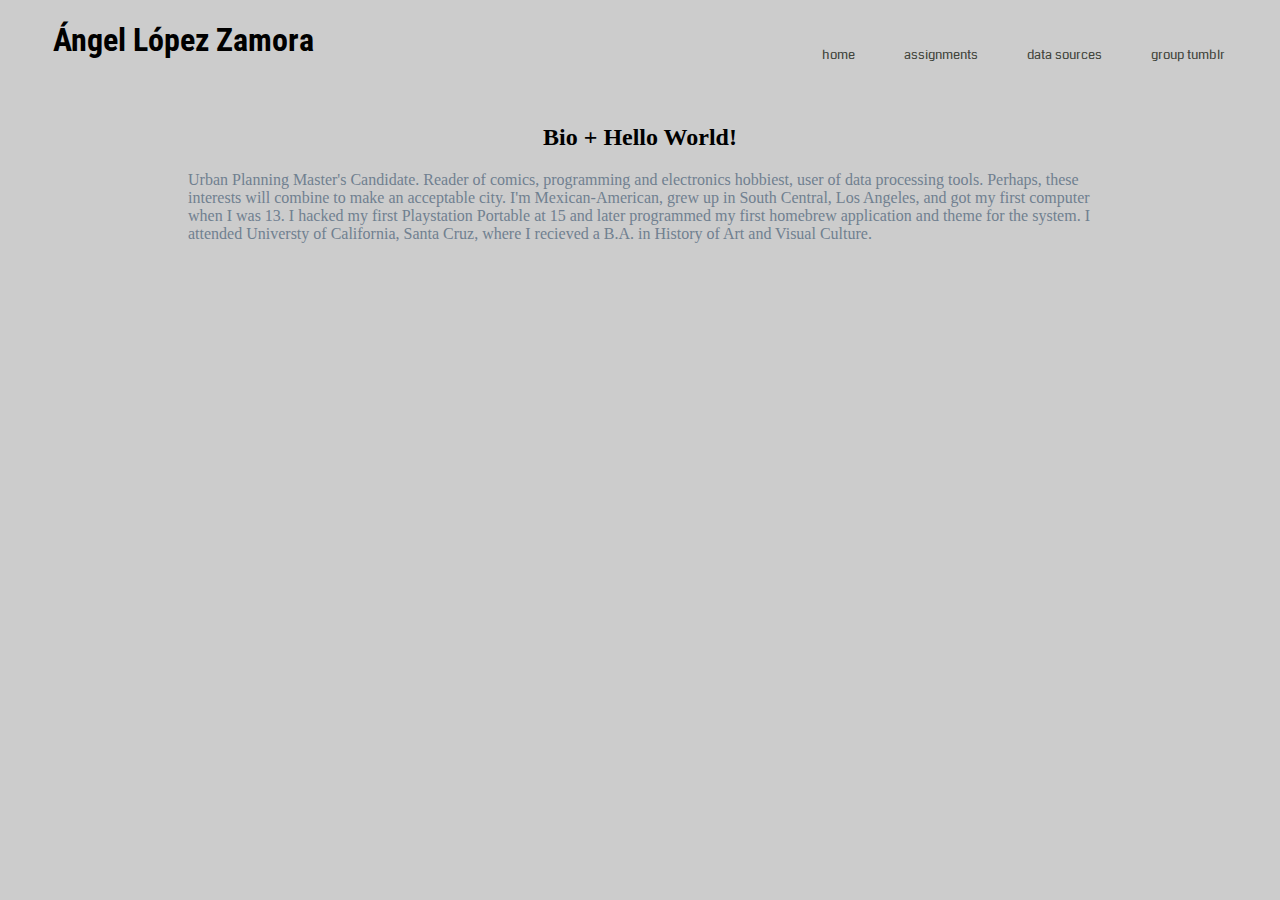
==== index.html @ 985e3577 "first commit" ====
<!DOCTYPE html>
<html>
    <meta charset="utf-8">
    <meta name="description" content="description of the site">
    <meta name="keywords" content="keywords for the site">
    <meta name="author" content="Ángel López Zamora">
    
    <link rel="stylesheet" href="css/style.css">
<head>
    <title>Data and Planning</title>
    <div id ='navbar'>
    
    <ul>
        <li><a href="index.html">home</a></li>
        <li><a href="assign.html">assignments</a></li>
        <li><a href="data.html">data sources</a></li>
        <li><a href="https://dataviz2018spring.tumblr.com/">group tumblr</a></li>
        
        </ul>
        </div>
    </head>
<body>
   
    <h1 id ='name'>Ángel López Zamora</h1>
    
    <div id='bio'>
    <h2>Bio + Hello World!</h2>
    <p>Urban Planning Master's Candidate. Reader of comics, programming and electronics hobbiest, user of data processing tools. Perhaps, these interests will combine to make an acceptable city. I'm Mexican-American, grew up in South Central, Los Angeles, and got my first computer when I was 13. I hacked my first Playstation Portable at 15 and later programmed my first homebrew application and theme for the system. I attended Universty of California, Santa Cruz, where I recieved a B.A. in History of Art and Visual Culture.</p>
    </div>
    </body>
</html>
---- css/style.css ----
@import url("https://fonts.googleapis.com/css?family=Coda|Roboto+Condensed");
    
#name{
    font-family: 'Roboto Condensed';
    margin-left: 45px;
}

#bio{
    text-align: center;
    margin-top: 65px;
}

body{
    background-color: #CCCCCC;
}

p{
    color: slategrey;
    text-align: left;
    margin-left: 180px;
    margin-right: 180px;
}
#navbar ul{
    list-style: none;
}

#navbar ul li a{
    color: #41443B;
    text-decoration: none;
    float: right;
    padding: 4px 2px;
    text-align: center;
    margin-right: 45px;
    margin-top: 5px;
    font-size: 13px;
    font-family: 'Coda';
}

#navbar ul li a:hover{
    color: #41443B;
    text-shadow: 0px 2px 1px #6f7272;
}

#navbar ul li{
    float:  left;
}

#navbar ul{
    float: right;
}

#agnlist ul{
    list-style: none;
}

#agnlist ul li a{
    color: #41443B;
    text-decoration: none;
    padding-left: 1em;
    padding: 4px 2px;
    text-align: center;
    margin-bottom: 45px;
    margin-top: 35px;
    font-size: 13px;
    font-family: 'Coda';
}

#agnlist ul li a:hover{
    color: #41443B;
    text-shadow: 0px 2px 1px #6f7272;
}

#agnlist ul li{
    padding-top: 1em;
}

#agnlist ul{
    padding-top: 65px;
}

#datalist ul{
    list-style: none;
}

#datalist ul li a{
    color: #41443B;
    text-decoration: none;
    padding-left: 1em;
    padding: 4px 2px;
    text-align: center;
    margin-right: 45px;
    margin-top: 35px;
    font-size: 13px;
    font-family: 'Coda';
}

#datalist ul li a:hover{
    color: #41443B;
    text-shadow: 0px 2px 1px #6f7272;
}

#datalist ul li{
    padding-top: 1em;
}

#datalist ul{
    padding-top: 65px;
}
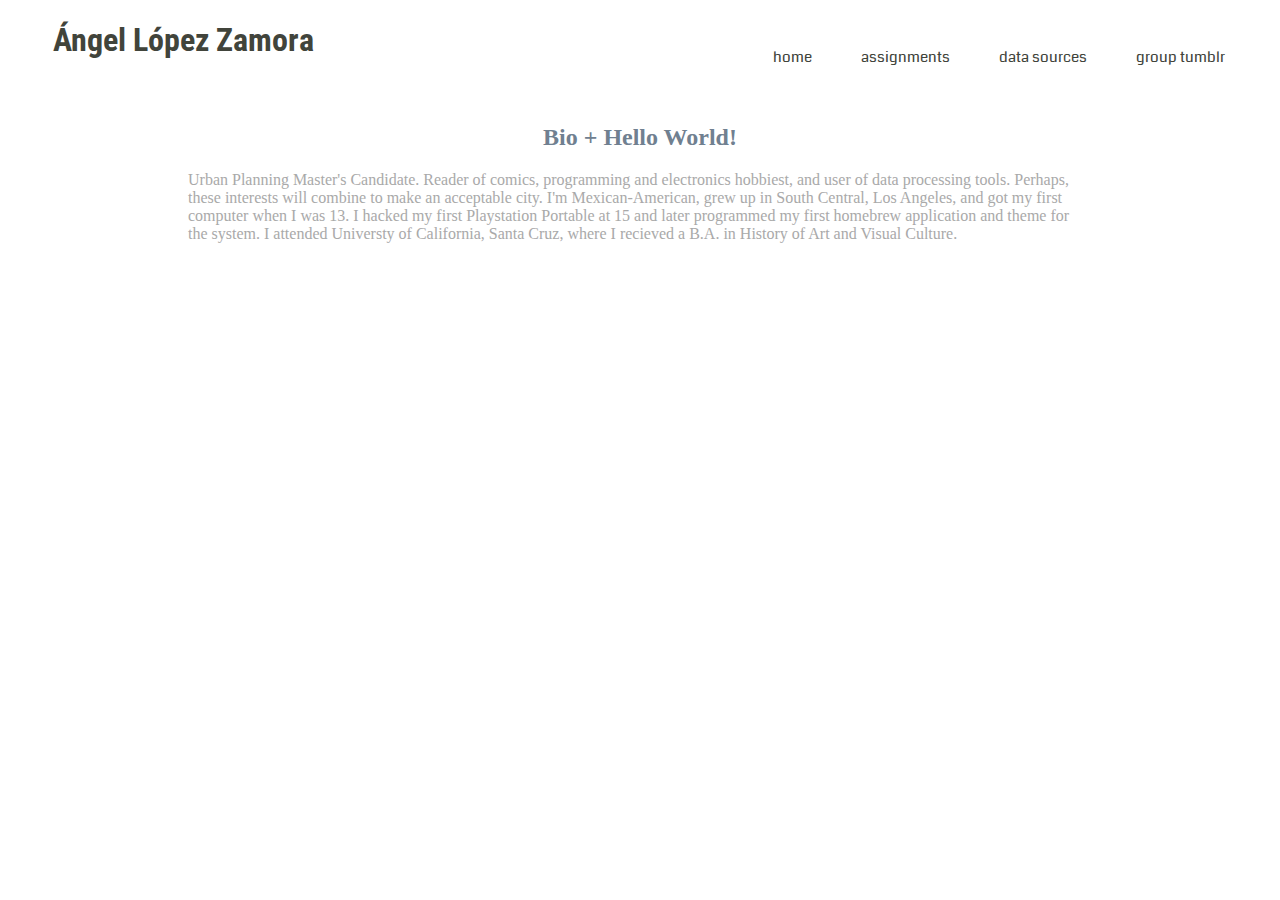
==== commit dbe507eb: "seventh commit" ====
--- a/index.html
+++ b/index.html
@@ -25,7 +25,7 @@
     
     <div id='bio'>
     <h2>Bio + Hello World!</h2>
-    <p>Urban Planning Master's Candidate. Reader of comics, programming and electronics hobbiest, user of data processing tools. Perhaps, these interests will combine to make an acceptable city. I'm Mexican-American, grew up in South Central, Los Angeles, and got my first computer when I was 13. I hacked my first Playstation Portable at 15 and later programmed my first homebrew application and theme for the system. I attended Universty of California, Santa Cruz, where I recieved a B.A. in History of Art and Visual Culture.</p>
+    <p>Urban Planning Master's Candidate. Reader of comics, programming and electronics hobbiest, and user of data processing tools. Perhaps, these interests will combine to make an acceptable city. I'm Mexican-American, grew up in South Central, Los Angeles, and got my first computer when I was 13. I hacked my first Playstation Portable at 15 and later programmed my first homebrew application and theme for the system. I attended Universty of California, Santa Cruz, where I recieved a B.A. in History of Art and Visual Culture.</p>
     </div>
     </body>
 </html>--- a/css/style.css
+++ b/css/style.css
@@ -3,19 +3,25 @@
 #name{
     font-family: 'Roboto Condensed';
     margin-left: 45px;
+    color: #41443B;
 }
 
 #bio{
     text-align: center;
     margin-top: 65px;
+    color: slategray;
 }
 
 body{
-    background-color: #CCCCCC;
+    background-image: url("https://vignette.wikia.nocookie.net/darkwood/images/1/17/Hideout2.png/revision/latest?cb=20150615225806");
+    background-repeat: no-repeat;
+    background-position: right top;
+    background-attachment: fixed;
+    background-size: cover;
 }
 
 p{
-    color: slategrey;
+    color: darkgray;
     text-align: left;
     margin-left: 180px;
     margin-right: 180px;
@@ -32,7 +38,7 @@
     text-align: center;
     margin-right: 45px;
     margin-top: 5px;
-    font-size: 13px;
+    font-size: 15px;
     font-family: 'Coda';
 }
 
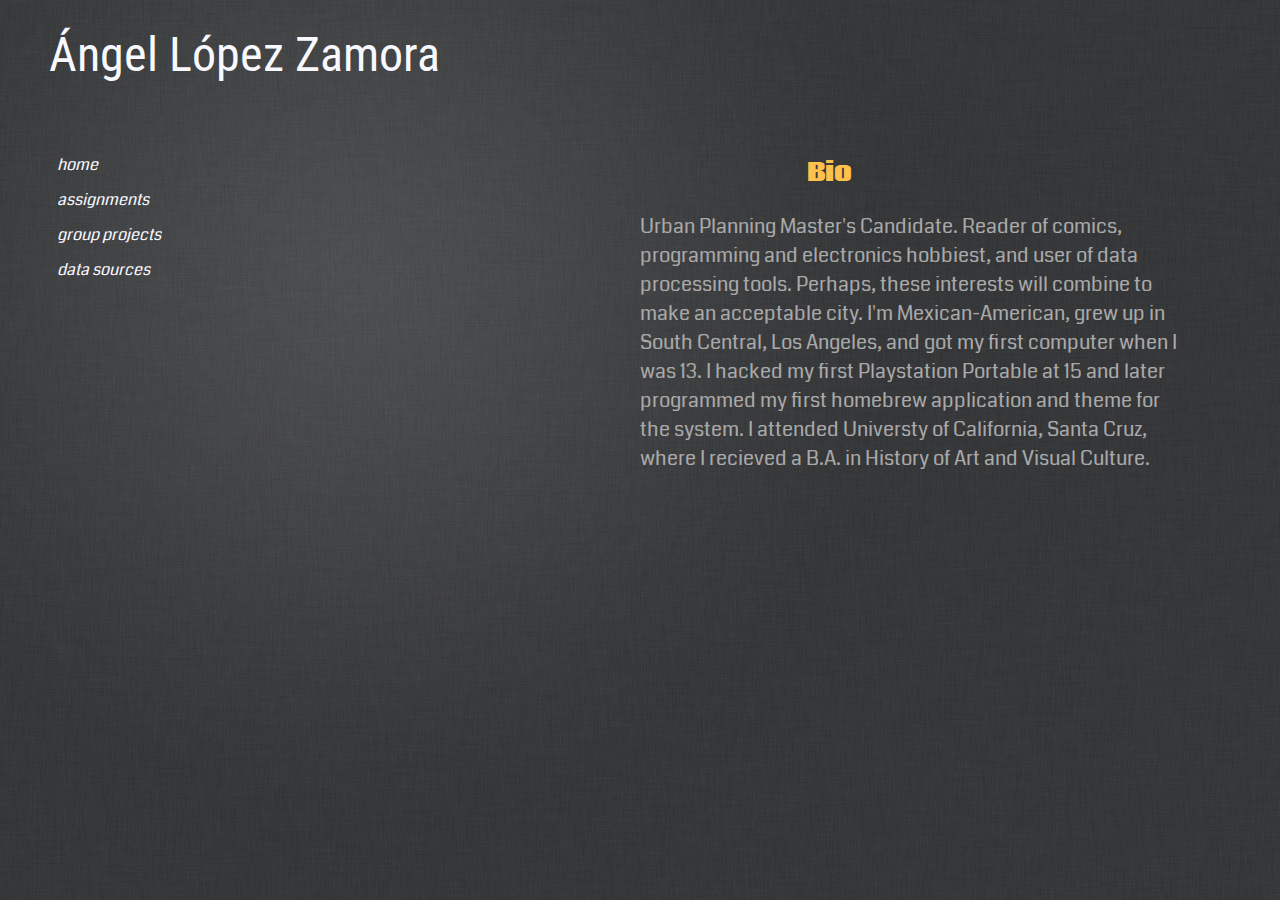
==== commit 20cfafb4: "14th Commit" ====
--- a/index.html
+++ b/index.html
@@ -8,23 +8,42 @@
     <link rel="stylesheet" href="css/style.css">
 <head>
     <title>Data and Planning</title>
-    <div id ='navbar'>
-    
-    <ul>
-        <li><a href="index.html">home</a></li>
-        <li><a href="assign.html">assignments</a></li>
-        <li><a href="data.html">data sources</a></li>
-        <li><a href="https://dataviz2018spring.tumblr.com/">group tumblr</a></li>
-        
-        </ul>
-        </div>
     </head>
 <body>
    
-    <h1 id ='name'>Ángel López Zamora</h1>
+    <table id ='navbar'>
+        <thead>
+        <tr> 
+            <td id ='name'>Ángel López Zamora
+            </td>
+        </tr>
+        </thead>
+        <tbody>
+        <tr>
+            <td>
+                <a href="index.html">home</a>
+            </td>
+        </tr>
+        <tr>
+            <td> 
+                <a href="assign.html">assignments</a>
+            </td>
+        </tr>
+        <tr>
+            <td>
+                <a href="group.html">group projects</a>
+            </td>
+        </tr>
+        <tr>
+            <td>
+                <a href="data.html">data sources</a>
+            </td>
+        </tr>
+        </tbody>
+    </table>
     
     <div id='bio'>
-    <h2>Bio + Hello World!</h2>
+    <h2>Bio</h2>
     <p>Urban Planning Master's Candidate. Reader of comics, programming and electronics hobbiest, and user of data processing tools. Perhaps, these interests will combine to make an acceptable city. I'm Mexican-American, grew up in South Central, Los Angeles, and got my first computer when I was 13. I hacked my first Playstation Portable at 15 and later programmed my first homebrew application and theme for the system. I attended Universty of California, Santa Cruz, where I recieved a B.A. in History of Art and Visual Culture.</p>
     </div>
     </body>
--- a/css/style.css
+++ b/css/style.css
@@ -1,19 +1,47 @@
 @import url("https://fonts.googleapis.com/css?family=Coda|Roboto+Condensed");
-    
+
+@-webkit-keyframes flicker
+{
+0% {opacity:0;}
+9% {opacity:0;}
+10% {opacity:.5;}
+13% {opacity:0;}
+20% {opacity:.5;}
+25% {opacity:1;}
+}
+
 #name{
     font-family: 'Roboto Condensed';
-    margin-left: 45px;
-    color: #41443B;
-}
-
-#bio{
-    text-align: center;
-    margin-top: 65px;
+    margin-top: 5%;
+    margin-left: 5%;
+    float: none;
+    color: ghostwhite;
+    font-size: 300%;
+    
+}
+
+#bio {
+    float: right;
+    margin-top: 10%;
+    text-align: justify;
+    max-width: 50%;
+    max-height: 30%;
+    text-overflow: ellipsis;
     color: slategray;
+    font-size: 20px;
+    font-family: 'Coda';
+}
+
+#bio h2{
+    color: #FFC04C;
+    text-align: center;
+    padding-right: 40%;
+    font-size: 25px;
+    font-family: 'Coda'
 }
 
 body{
-    background-image: url("https://vignette.wikia.nocookie.net/darkwood/images/1/17/Hideout2.png/revision/latest?cb=20150615225806");
+    background-image: url("../img/grey.jpg");
     background-repeat: no-repeat;
     background-position: right top;
     background-attachment: fixed;
@@ -23,92 +51,175 @@
 p{
     color: darkgray;
     text-align: left;
-    margin-left: 180px;
-    margin-right: 180px;
-}
-#navbar ul{
-    list-style: none;
-}
-
-#navbar ul li a{
+    width: 85%;
+    
+}
+#navbar{
+    list-style: none;
+    float: left;
+    margin-left: 3%;
+}
+
+#navbar thead tr td{
+    padding-top: 4%;
+    padding-bottom: 16%;
+}
+
+#navbar tbody tr td a{
+    color: ghostwhite;
+    text-decoration: none;
+    font-style: italic;
+    float: left;
+    text-align: center;
+    padding: 1% 2%;
+    font-size: 100%;
+    font-family: 'Coda';
+}
+
+#navbar tbody tr td a:hover{
+    color: #969696;
+    text-shadow: 0px 2px 1px #6f7272;
+}
+
+
+#agnlist table{
+    list-style: none;
+    float: right;
+    margin-top: 10%;
+    margin-right: 10%;
+}
+
+#agnlist table thead tr th{
+    color: #FFC04C;
+    text-decoration: none;
+    padding: 1% 2%;
+    text-align: left;
+    font-size: 150%;
+    font-family: 'Coda';
+}
+
+#agnlist table tbody tr td{
     color: #41443B;
     text-decoration: none;
-    float: right;
-    padding: 4px 2px;
-    text-align: center;
-    margin-right: 45px;
-    margin-top: 5px;
+    text-align: center;
+    font-size: 25px;
+    font-family: 'Coda';
+}
+
+#image{
+    display: block;
+    width: 660px;
+    height: 500px;
+    margin-bottom: 2%;
+}
+
+#desc{
     font-size: 15px;
-    font-family: 'Coda';
-}
-
-#navbar ul li a:hover{
+    width: 600px;
+    padding-top: 3%;
+}
+
+#datalist table{
+    list-style: none;
+    float: right;
+    margin-top: 20%;
+    margin-right: 5%;
+}
+
+#datalist table thead tr th{
     color: #41443B;
-    text-shadow: 0px 2px 1px #6f7272;
-}
-
-#navbar ul li{
-    float:  left;
-}
-
-#navbar ul{
-    float: right;
-}
-
-#agnlist ul{
-    list-style: none;
-}
-
-#agnlist ul li a{
+    text-decoration: none;
+    padding-left: 190px;
+    padding-right: 190px;
+    text-align: center;
+    font-size: 25px;
+    font-family: 'Coda';
+}
+
+#datalist ul li a:hover{
     color: #41443B;
+    text-shadow: 0px 2px 1px #6f7272;
+}
+
+#datalist ul li{
+    padding-top: 1em;
+}
+
+#projectlist ul{
+    list-style: none;
+    float: right;
+    margin-right: 10%;
+    margin-top: 10%;
+}
+
+#projectlist ul li a{
+    color: #FFC04C;
     text-decoration: none;
     padding-left: 1em;
     padding: 4px 2px;
     text-align: center;
-    margin-bottom: 45px;
-    margin-top: 35px;
-    font-size: 13px;
-    font-family: 'Coda';
-}
-
-#agnlist ul li a:hover{
-    color: #41443B;
-    text-shadow: 0px 2px 1px #6f7272;
-}
-
-#agnlist ul li{
+    font-size: 25px;
+    font-family: 'Coda';
+}
+
+#projectlist ul li a:hover{
+    color: #ffdfa5;
+    text-shadow: 0px 2px 1px #6f7272;
+}
+
+#projectlist ul li{
     padding-top: 1em;
 }
 
 #agnlist ul{
-    padding-top: 65px;
-}
-
-#datalist ul{
-    list-style: none;
-}
-
-#datalist ul li a{
-    color: #41443B;
+    list-style: none;
+    float: right;
+    margin-right: 10%;
+    margin-top: 10%;
+}
+
+#agnlist ul li a{
+    color: #FFC04C;
     text-decoration: none;
     padding-left: 1em;
     padding: 4px 2px;
     text-align: center;
-    margin-right: 45px;
-    margin-top: 35px;
-    font-size: 13px;
+    font-size: 25px;
+    font-family: 'Coda';
+}
+
+#agnlist ul li a:hover{
+    color: #ffdfa5;
+    text-shadow: 0px 2px 1px #6f7272;
+}
+
+#agnlist ul li{
+    padding-top: 1em;
+}
+
+
+#datalist ul{
+    list-style: none;
+    float: right;
+    margin-right: 10%;
+    margin-top: 10%;
+}
+
+#datalist ul li a{
+    color: #FFC04C;
+    text-decoration: none;
+    padding-left: 1em;
+    padding: 4px 2px;
+    text-align: center;
+    font-size: 25px;
     font-family: 'Coda';
 }
 
 #datalist ul li a:hover{
-    color: #41443B;
+    color: #ffdfa5;
     text-shadow: 0px 2px 1px #6f7272;
 }
 
 #datalist ul li{
     padding-top: 1em;
-}
-
-#datalist ul{
-    padding-top: 65px;
 }